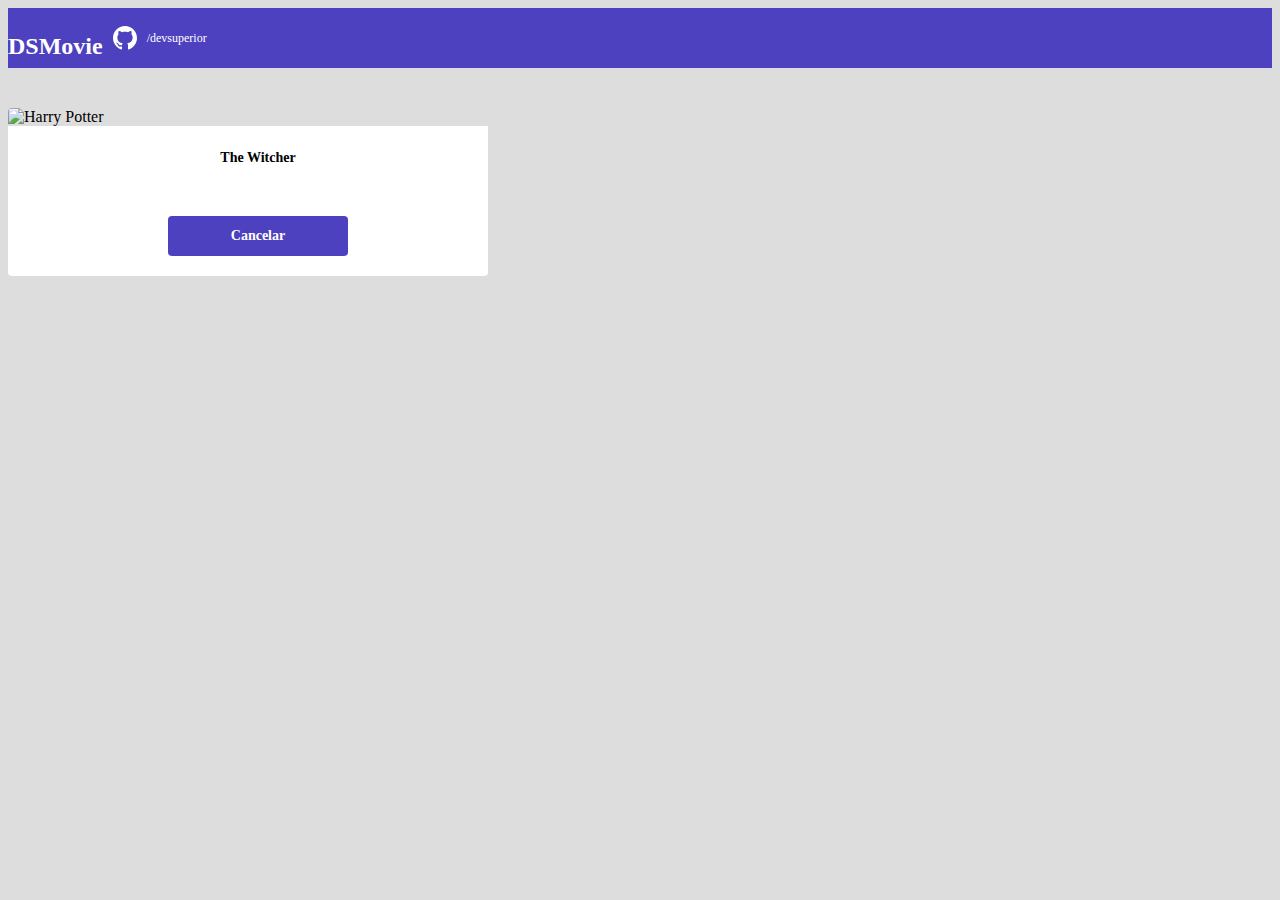
==== form.html @ 29391025 "Formuário Parte 1" ====
<!doctype html>
<html lang="en">
    <head>
        <meta charset="uft-8">
        <meta http-equiv="X-UA-COMPATIBLE" content="IE=edge">
        <meta name="viewport" content="width=device-width, initial-scale=1.0">
        <title>DsMOVIE</title>

        <link href="https://cdn.jsdelivr.net/npm/bootstrap@5.1.3/dist/css/bootstrap.min.css" rel="stylesheet" integrity="sha384-1BmE4kWBq78iYhFldvKuhfTAU6auU8tT94WrHftjDbrCEXSU1oBoqyl2QvZ6jIW3" crossorigin="anonymous">
        <link rel="stylesheet" href="css/styles.css">
    </head>
    
    <body>
        
        <header>
            <nav class="container"> 
                <h1>DSMovie</h1>
                <div class="dsmovie-contact-container">
                    <img src="img/github.svg" alt="Github">
                    <a href="https://github.com/devsuperior">/devsuperior</a>  
                </div>
                 
                
            </nav>
        </header>

        <main>
            <section id="dsmovie-form-section">

             <div class="container dsmovie-form-container">
                
                    <div> 
                        <div class="dsmovie-card">
                            <img src="https://www.themoviedb.org/t/p/w533_and_h300_bestv2/jBJWaqoSCiARWtfV0GlqHrcdidd.jpg" alt="Harry Potter">
                            <div class="dsmovie-card-description">
                                <h3>The Witcher</h3>
                                <a class="dsmovie-btn" href="index.html">Cancelar</a>
                            </div>
                        </div>
                    </div>

                    
            

              </div>      

                    
            </section>
        </main>

    </body>
    
    
    
    </html>
---- css/styles.css ----
@import url('https://fonts.googleapis.com/css2?family=Open+Sans:ital,wght@0,300;0,400;1,600&display=swap');


:root {
    
    --color-primary:  #4D41C0;
    --bg-gray: #ddd;
    --white: #fff;
    --text-gray: #4a4a4a;
}

h1, h2, h3, h4, h5, h6 {
    margin-bottom: 0;
}

*{
    box-sizing: border-box;
    font-family: 'Opan Snas';
}

header{
    background-color: var(--color-primary);
    color : var(--white);
    height: 60px;
    display: flex;
    align-items: center ;

}

nav{
    display: flex;
    align-items: center;
    justify-content: space-between;
}

nav h1{
    font-size: 24px;
    font-weight: 700;
}

nav a{
    font-size: 12px;
    font-weight: 400;
}


html,body{
    background-color: var(--bg-gray);
}

a, a:hover {
    text-decoration: none;
    color: unset;
}

.dsmovie-contact-container{
    display: flex;
    align-items: center;
    
}

.dsmovie-contact-container img{
    margin: 10px;
}

.dsmovie-card{
    width: 100%;   
   
}

#dsmovie-card-list{
    padding: 40px 0;
}

.dsmovie-card img{
    border-radius: 4px 4px 0 0;
    width: 100%; 
}

.dsmovie-card-description{
    background-color: var(--white);
    padding: 10px 20px 20px 40px;
    display: flex;
    flex-direction: column;
    align-items: center;
    justify-content: space-between;
    border-radius:0 0 4px 4px;
    min-height: 150px;
}

.dsmovie-card-description h3{
    
    font-size: 14px;
    font-weight: 700;
    margin-bottom: 25px;
    text-align: center;
    
    
}

.dsmovie-btn, .dsmovie-btn:hover{
    width: 180px;
    height: 40px;
    background-color: var(--color-primary);
    color: var(--white);
    font-size: 14px;
    font-weight:700;
    display:flex;
    align-items:center;
    justify-content: center;
    border-radius: 4px;
}

.dsmovie-form-container {
    padding: 40px 0;
    max-width: 480px;
}
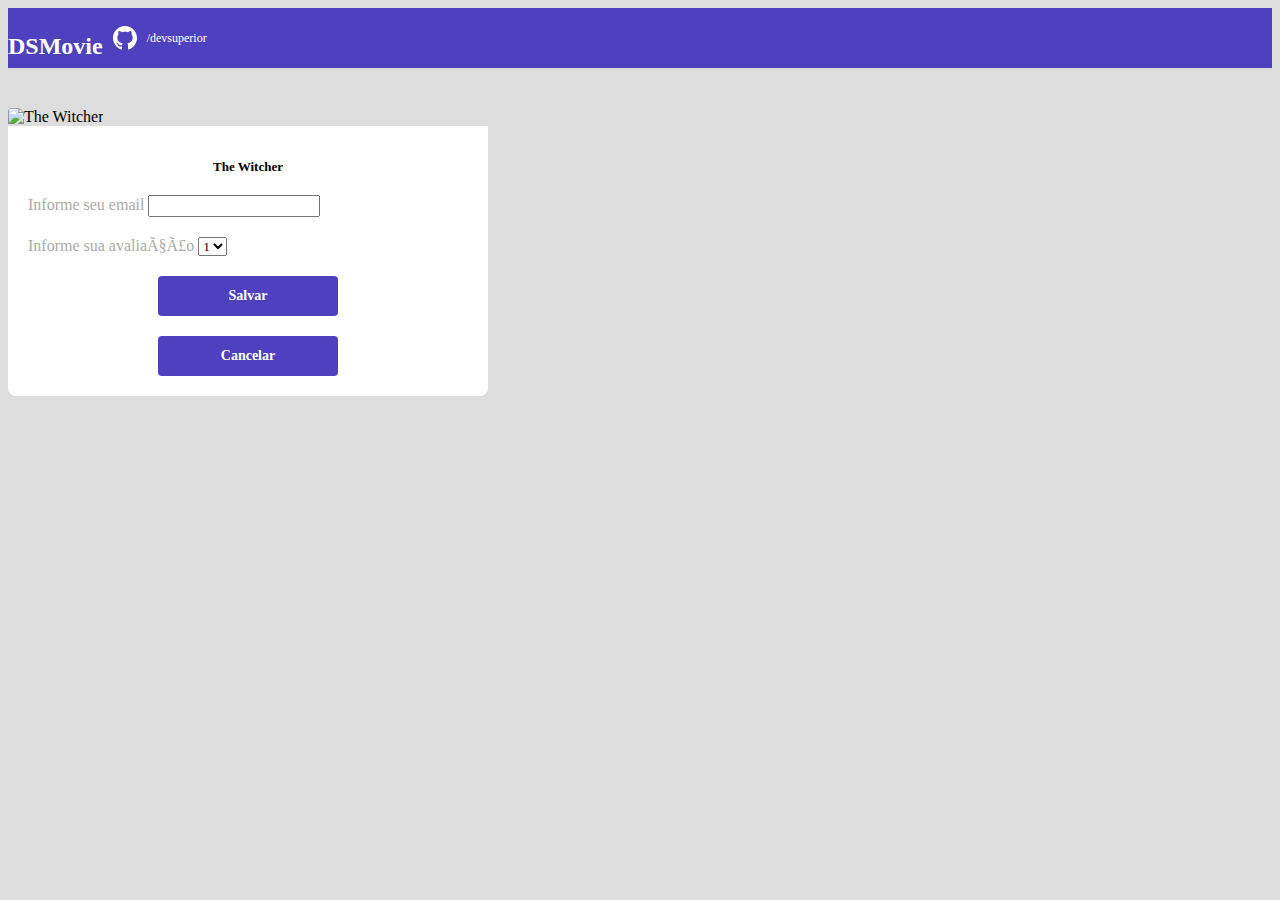
==== commit 946fc37d: "Formulário parte 2" ====
--- a/form.html
+++ b/form.html
@@ -1,55 +1,82 @@
 <!doctype html>
 <html lang="en">
-    <head>
-        <meta charset="uft-8">
-        <meta http-equiv="X-UA-COMPATIBLE" content="IE=edge">
-        <meta name="viewport" content="width=device-width, initial-scale=1.0">
-        <title>DsMOVIE</title>
 
-        <link href="https://cdn.jsdelivr.net/npm/bootstrap@5.1.3/dist/css/bootstrap.min.css" rel="stylesheet" integrity="sha384-1BmE4kWBq78iYhFldvKuhfTAU6auU8tT94WrHftjDbrCEXSU1oBoqyl2QvZ6jIW3" crossorigin="anonymous">
-        <link rel="stylesheet" href="css/styles.css">
-    </head>
-    
-    <body>
-        
-        <header>
-            <nav class="container"> 
-                <h1>DSMovie</h1>
-                <div class="dsmovie-contact-container">
-                    <img src="img/github.svg" alt="Github">
-                    <a href="https://github.com/devsuperior">/devsuperior</a>  
-                </div>
-                 
-                
-            </nav>
-        </header>
+<head>
+    <meta charset="uft-8">
+    <meta http-equiv="X-UA-COMPATIBLE" content="IE=edge">
+    <meta name="viewport" content="width=device-width, initial-scale=1.0">
+    <title>DsMOVIE</title>
 
-        <main>
-            <section id="dsmovie-form-section">
+    <link href="https://cdn.jsdelivr.net/npm/bootstrap@5.1.3/dist/css/bootstrap.min.css" rel="stylesheet"
+        integrity="sha384-1BmE4kWBq78iYhFldvKuhfTAU6auU8tT94WrHftjDbrCEXSU1oBoqyl2QvZ6jIW3" crossorigin="anonymous">
+    <link rel="stylesheet" href="css/styles.css">
+</head>
 
-             <div class="container dsmovie-form-container">
-                
-                    <div> 
-                        <div class="dsmovie-card">
-                            <img src="https://www.themoviedb.org/t/p/w533_and_h300_bestv2/jBJWaqoSCiARWtfV0GlqHrcdidd.jpg" alt="Harry Potter">
-                            <div class="dsmovie-card-description">
-                                <h3>The Witcher</h3>
+<body>
+
+    <header>
+        <nav class="container">
+            <h1>DSMovie</h1>
+            <div class="dsmovie-contact-container">
+                <img src="img/github.svg" alt="Github">
+                <a href="https://github.com/devsuperior">/devsuperior</a>
+            </div>
+
+
+        </nav>
+    </header>
+
+    <main>
+        <section id="dsmovie-form-section">
+
+            <div class="container dsmovie-form-container">
+
+                <div>
+                    <div class="dsmovie-card">
+                        <img src="https://www.themoviedb.org/t/p/w533_and_h300_bestv2/jBJWaqoSCiARWtfV0GlqHrcdidd.jpg"
+                            alt="The Witcher">
+                        <div class="dsmovie-form-description">
+                            <h3>The Witcher</h3>
+                            <form class="dsmovie-form">
+                                <div class="form-group dsmovie-form-group">
+                                    <label for="email">Informe seu email</label>
+                                    <input class="form-control" type="email" id="email">
+                                </div>
+
+                                <div class="form-group dsmovie-form-group">
+                                    <label for="score">Informe sua avaliação</label>
+                                    <select class="form-control" name="score" id="score">
+                                        <option value="1">1</option>
+                                        <option value="2">2</option>
+                                        <option value="3">3</option>
+                                        <option value="4">4</option>
+                                        <option value="5">5</option>
+
+                                    </select>
+                                </div>
+                            <div class="dsmovie-form-btn-container">
+                                <button class="dsmovie-btn" type="submit">Salvar</button>
                                 <a class="dsmovie-btn" href="index.html">Cancelar</a>
                             </div>
+
+                            </form>
+
+                            
                         </div>
                     </div>
+                </div>
 
-                    
-            
 
-              </div>      
 
-                    
-            </section>
-        </main>
 
-    </body>
-    
-    
-    
-    </html>+            </div>
+
+
+        </section>
+    </main>
+
+</body>
+
+
+
+</html>--- a/css/styles.css
+++ b/css/styles.css
@@ -7,6 +7,7 @@
     --bg-gray: #ddd;
     --white: #fff;
     --text-gray: #4a4a4a;
+    --text-light-gray: #aaa;
 }
 
 h1, h2, h3, h4, h5, h6 {
@@ -109,9 +110,51 @@
     align-items:center;
     justify-content: center;
     border-radius: 4px;
+    border: 0;
 }
 
 .dsmovie-form-container {
     padding: 40px 0;
     max-width: 480px;
+}
+
+.dsmovie-form-description{
+    background-color: var(--white);
+    padding: 20px;
+    display: flex;
+    flex-direction: column;
+    align-items: center;
+    border-radius: 0 0 8px 8px;
+
+
+}
+
+
+.dsmovie-form{
+    width: 100%;
+    
+}
+
+.dsmovie-form-description h3{
+    font-size: 13px;
+    font-weight: 700;
+    margin-bottom: 20px;
+
+}
+
+.dsmovie-form-group{
+    margin-bottom: 20px;
+}
+
+.dsmovie-form-group{
+    font-size:12;
+    color: var(--text-light-gray)
+}
+
+.dsmovie-form-btn-container{
+    height: 100px;
+    display: flex;
+    flex-direction: column;
+    align-items: center;
+    justify-content: space-between;
 }